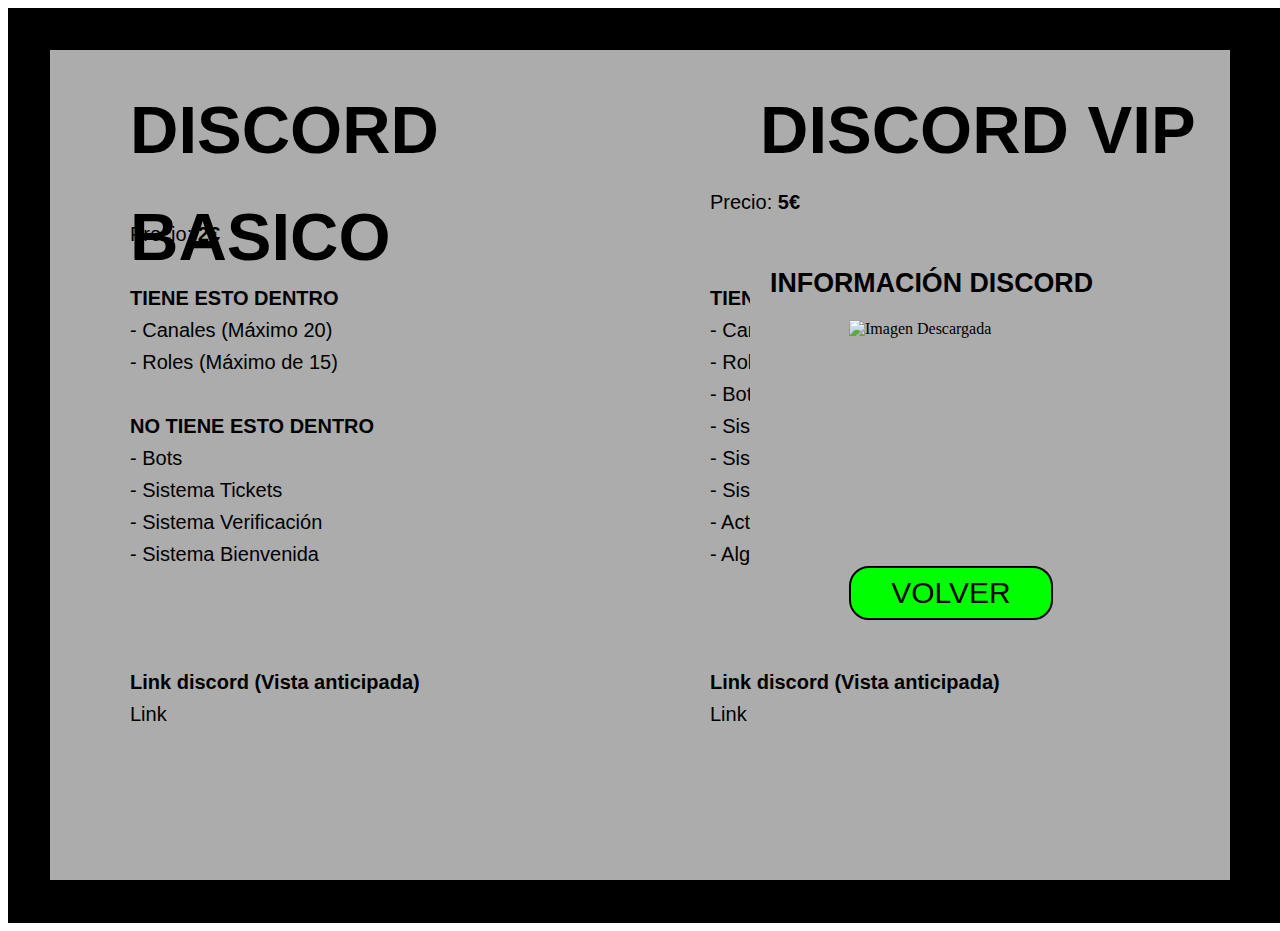
==== Discord.html @ 2aae68f7 "Add files via upload" ====
<!DOCTYPE html>
<html lang="es">
<head>
    <meta charset="UTF-8">
    <meta name="viewport" content="width=device-width, initial-scale=1.0">
    <link rel="stylesheet" href="Discord.css">
    <title>Web DiscordBasico </title>
</head>
<body>
    <div id="contenedor">
        <div id="basico">
            <div class="titulobasico">
                <h6>DISCORD BASICO</h6>
            </div>
            <div class="textobasico">
                <p>
                    Precio: <strong>2€</strong><br>
                     <br>
                    <strong>TIENE ESTO DENTRO</strong><br>
                    - Canales (Máximo 20)<br>
                    - Roles (Máximo de 15)<br>
                    <br>
                    <strong>NO TIENE ESTO DENTRO</strong><br>
                    - Bots <br>
                    - Sistema Tickets  <br>
                    - Sistema Verificación <br>
                    - Sistema Bienvenida<br>
                    <br>
                    <br>
                    <br>
                    <strong>Link discord (Vista anticipada)</strong><br>
                    Link
                </p>
            </div>
        </div>
        <div class="VIP">
            <div class="titulovip">
                <h6>DISCORD VIP</h6>
            </div>
            <div class="textoVIP">
                <p>
                    Precio: <strong>5€</strong><br>
                     <br>
                     <br>
                    <strong>TIENE ESTO DENTRO</strong><br>
                    - Canales (Máximo 52) <br>
                    - Roles (Máximo 40)<br>
                    - Bots <br>
                    - Sistema Tickets  <br>
                    - Sistema Verificación <br>
                    - Sistema Bienvenida<br>
                    - Activar comunidad<br>
                    - Algunos Emojis/Stikers<br>
                    <br>
                    <br>
                    <br>
                    <strong>Link discord (Vista anticipada)</strong><br>
                    Link
                </p>
            </div>
        </div>
        <div class="Info">
            <div class="titulo">
                <h6>INFORMACIÓN DISCORD</h6>
            </div>
            <img src="resources/img/logo discord.png" alt="Imagen Descargada" class="FOTO">
            <a href="tienda.html" class="boton">VOLVER</a>

        </div>
    </div>
</body>
</html>
---- Discord.css ----
@font-face {
    font-family: 'Playground';
    src: url('resources/letras/Happy\ Memories.otf') format('woff2'), 
         url('resources/letras/Happy\ Memories.otf') format('woff'); 
    font-weight: normal;
    font-style: normal;
}

@font-face {
    font-family: 'Deadknight';
    src: url('resources/letras/Deadknight.otf') format('woff2'), 
         url('resources/letras/Deadknight.otf') format('woff'); 
    font-weight: normal;
    font-style: normal;
}

#contenedor {
    background-color: black;
    width: 1897px;
    height: 915px;
}

#basico {

    background-color: rgb(172, 172, 172);
    width: 600px;
    height: 830px;
    position:absolute;
    left: 50px;
    top: 50px
}

.titulobasico {
    position: absolute;
    left: 80px;
    top: -130px;
    font-family: 'Playground', sans-serif;
    font-size: 100px; 
    line-height: 1.6;
}

.textobasico {
    position: absolute;
    left: 80px;
    bottom: 130px;
    font-family: 'Playground', sans-serif;
    font-size: 20px; 
    line-height: 1.6;
    text-align: left;

}

.titulovip {
    position: absolute;
    left: 130px;
    top: -130px;
    font-family: 'Playground', sans-serif;
    font-size: 100px; 
    line-height: 1.6;
}

.textoVIP {
    position: absolute;
    left: 80px;
    bottom: 130px;
    font-family: 'Playground', sans-serif;
    font-size: 20px; 
    line-height: 1.6;
    text-align: left;

}

.VIP {

    background-color: rgb(172, 172, 172);
    width: 600px;
    height: 830px;
    position:absolute;
    right: 50px;
    top: 50px
}

.Info {
    background-color: rgb(172, 172, 172);
    width: 400px;
    height: 400px;
    position:absolute;
    left: 750px;
    top: 250px

}

.titulo {
    position: absolute;
    left: 20px;
    top: -50px;
    font-family: 'Deadknight', sans-serif;
    font-size: 40px; 
    line-height: 1.6;
}
.FOTO {
    position: absolute;
    left: 99px;
    top: 70px;

    width: 200px; 
    height: 200px; 
}

.boton {
    position: absolute;
    left: 99px;
    bottom: 30px;
    width: 200px;
    height: 50px;
    background-color: rgb(0, 255, 0);
    border: 2px solid black; 
    border-radius: 20px;
    text-align: center;
    font-family: 'Deadknight', sans-serif;
    text-decoration: none;
    color: black;
    font-size: 30px;
    line-height: 50px; /* Ajusta la altura de línea para centrar verticalmente el texto */
}


.boton:hover {
    background-color: #0051ff; /* Cambia el color de fondo al pasar el mouse */
}
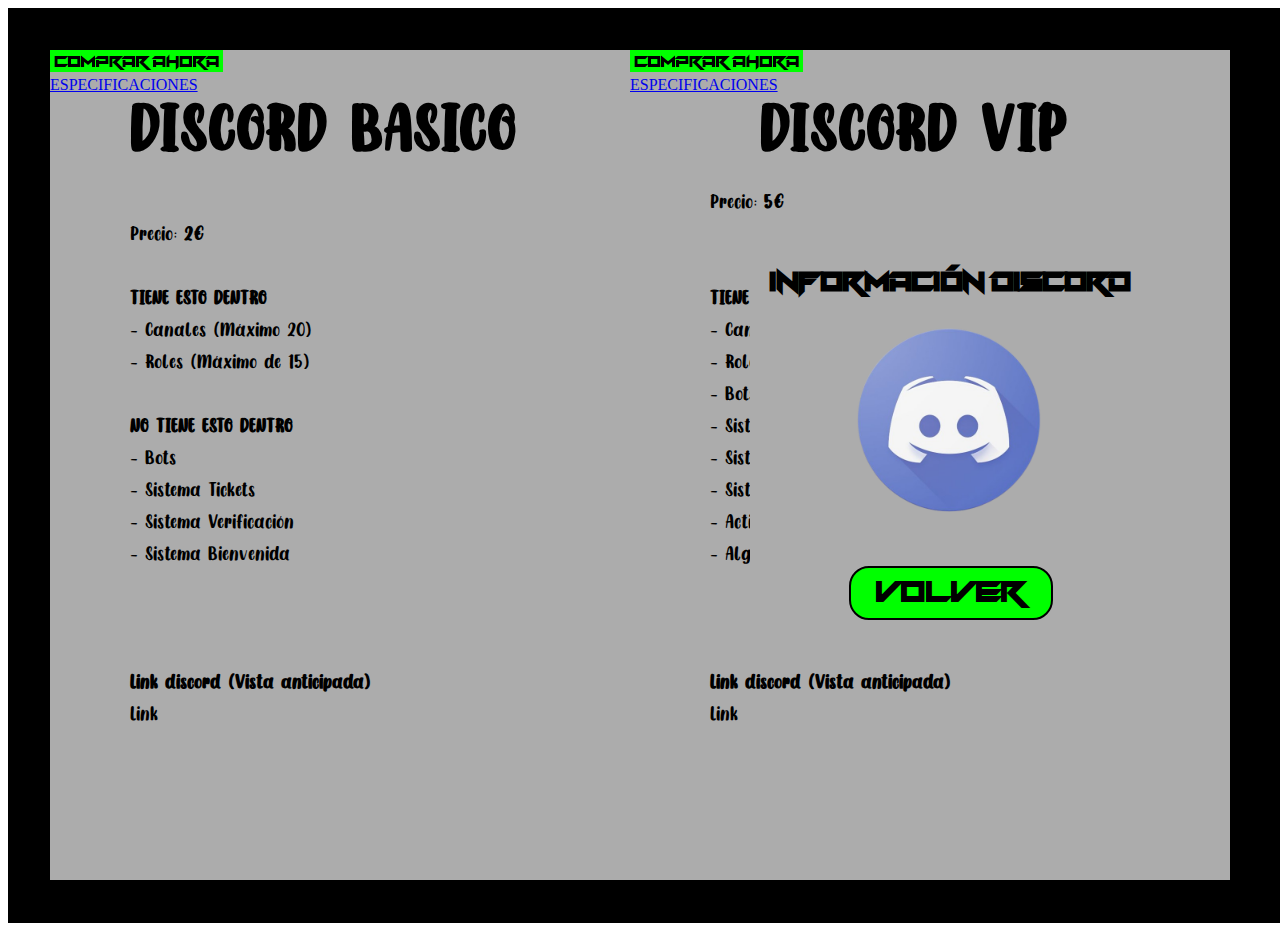
==== commit d750a3f8: "Update Discord.html" ====
--- a/Discord.html
+++ b/Discord.html
@@ -32,6 +32,20 @@
                     Link
                 </p>
             </div>
+                <div class="pago1">
+                    <form action="https://www.paypal.com/cgi-bin/webscr" method="post" target="_top">
+                        <input type="hidden" name="cmd" value="_s-xclick" />
+                        <input type="hidden" name="hosted_button_id" value="RBEEV57WPUM56" />
+                        <input type="hidden" name="currency_code" value="EUR" />
+                        <div class="fotoc"><input type="image" src="resources/img/Paogo.png"alt=">Comprar" /></div>
+                        
+                    </form>
+                </div>
+                <div class="formulario1">
+                    <a href="https://forms.gle/xb1zBpH5UiAKKSwH9" class="botoncompra">ESPECIFICACIONES</a>
+                </div>
+
+
         </div>
         <div class="VIP">
             <div class="titulovip">
@@ -58,6 +72,19 @@
                     Link
                 </p>
             </div>
+            <div class="pago2">
+                <form action="https://www.paypal.com/cgi-bin/webscr" method="post" target="_top">
+                    <form action="https://www.paypal.com/cgi-bin/webscr" method="post" target="_top">
+                        <input type="hidden" name="cmd" value="_s-xclick" />
+                        <input type="hidden" name="hosted_button_id" value="W8H9EYNV8J8KL" />
+                        <input type="hidden" name="currency_code" value="EUR" />
+                        <div class="fotoc"><input type="image" src="resources/img/Paogo.png"alt=">Comprar" /></div>
+                    
+                </form>
+            </div>
+            <div class="formulario1">
+                <a href="https://forms.gle/xb1zBpH5UiAKKSwH9" class="botoncompra">ESPECIFICACIONES</a>
+            </div>
         </div>
         <div class="Info">
             <div class="titulo">
@@ -70,4 +97,6 @@
     </div>
 </body>
 </html>
+ 
 
+
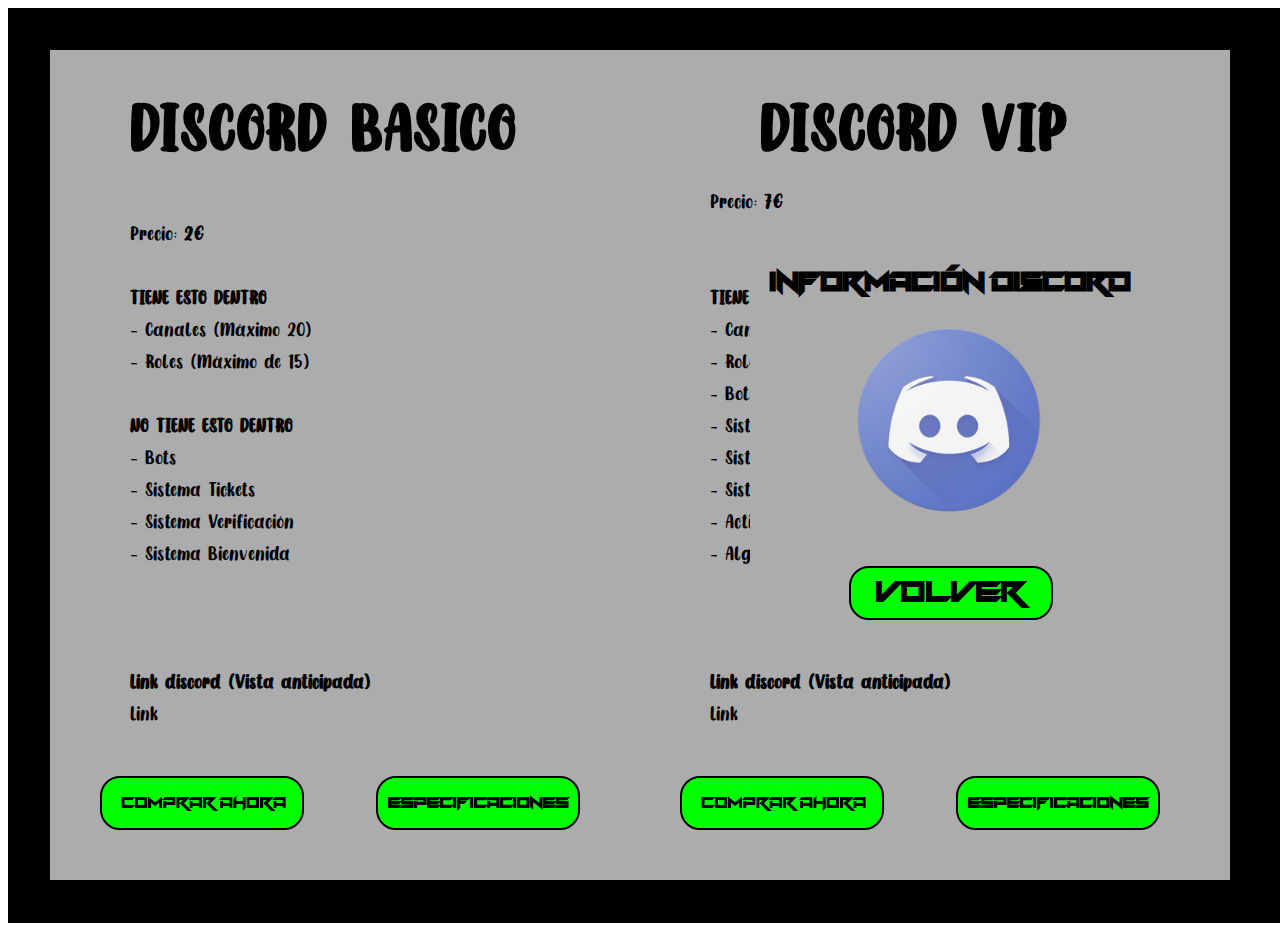
==== commit 502f4cba: "Update Discord.html" ====
--- a/Discord.html
+++ b/Discord.html
@@ -53,7 +53,7 @@
             </div>
             <div class="textoVIP">
                 <p>
-                    Precio: <strong>5€</strong><br>
+                    Precio: <strong>7€</strong><br>
                      <br>
                      <br>
                     <strong>TIENE ESTO DENTRO</strong><br>
--- a/Discord.css
+++ b/Discord.css
@@ -129,3 +129,60 @@
     background-color: #0051ff; /* Cambia el color de fondo al pasar el mouse */
 }
 
+.pago1 {
+    position: absolute;
+    left: 50px;
+    bottom: 50px;
+    width: 200px;
+    height: 50px;
+    background-color: rgb(0, 255, 0);
+    border: 2px solid black; 
+    border-radius: 20px;
+    text-align: center;
+    font-family: 'Deadknight', sans-serif;
+    text-decoration: none;
+    color: black;
+    line-height: 50px; /* Ajusta la altura de línea para centrar verticalmente el texto */
+}
+
+.botoncompra {
+    position: absolute;
+    right: 70px;
+    bottom: 50px;
+    width: 200px;
+    height: 50px;
+    background-color: rgb(0, 255, 0);
+    border: 2px solid black; 
+    border-radius: 20px;
+    text-align: center;
+    font-family: 'Deadknight', sans-serif;
+    text-decoration: none;
+    color: black;
+    line-height: 50px; /* Ajusta la altura de línea para centrar verticalmente el texto */
+}
+
+.botoncompra:hover {
+    background-color: #0051ff; /* Cambia el color de fondo al pasar el mouse */
+}
+.fotoc {
+    position: absolute;
+    bottom: -5px;
+    left: 15px;
+}
+
+
+.pago2 {
+    position: absolute;
+    left: 50px;
+    bottom: 50px;
+    width: 200px;
+    height: 50px;
+    background-color: rgb(0, 255, 0);
+    border: 2px solid black; 
+    border-radius: 20px;
+    text-align: center;
+    font-family: 'Deadknight', sans-serif;
+    text-decoration: none;
+    color: black;
+    line-height: 50px; /* Ajusta la altura de línea para centrar verticalmente el texto */
+}
